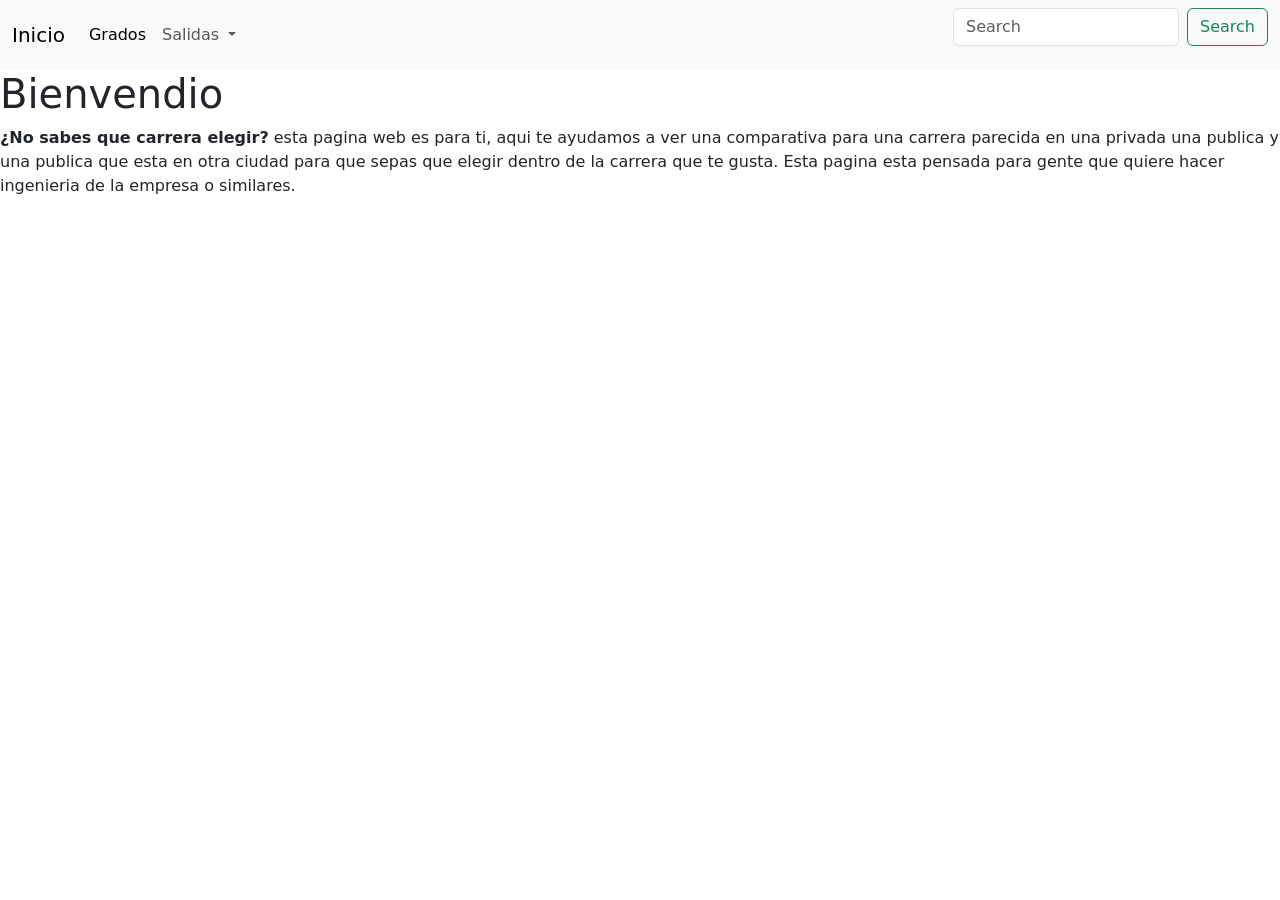
==== index.html @ 3959fe00 "Nuevo repositorio" ====
<html lang="es">
    <head>
        <meta charset="UTF-8">
        <link href="https://cdn.jsdelivr.net/npm/bootstrap@5.3.8/dist/css/bootstrap.min.css" rel="stylesheet" integrity="sha384-sRIl4kxILFvY47J16cr9ZwB07vP4J8+LH7qKQnuqkuIAvNWLzeN8tE5YBujZqJLB" crossorigin="anonymous">
    </head>
<body>
    <nav class="navbar navbar-expand-lg bg-body-tertiary">
        <div class="container-fluid">
          <a class="navbar-brand" href="./index.html">Inicio</a>
          <button class="navbar-toggler" type="button" data-bs-toggle="collapse" data-bs-target="#navbarScroll" aria-controls="navbarScroll" aria-expanded="false" aria-label="Toggle navigation">
            <span class="navbar-toggler-icon"></span>
          </button>
          <div class="collapse navbar-collapse" id="navbarScroll">
            <ul class="navbar-nav me-auto my-2 my-lg-0 navbar-nav-scroll" style="--bs-scroll-height: 100px;">
              <li class="nav-item">
                <a class="nav-link active" aria-current="page" href="./grados.html">Grados</a>
              <li class="nav-item dropdown">
                <a class="nav-link dropdown-toggle" href="./salidas.html" role="button" data-bs-toggle="dropdown" aria-expanded="false">
                  Salidas
                </a>
                <ul class="dropdown-menu">
                  <li><a class="dropdown-item" href="./salidasopciones/salida1.html">Carrera 1</a></li>
                  <li><a class="dropdown-item" href="./salidasopciones/salida2.html">Carrera 2</a></li>
                  <li><a class="dropdown-item" href="./salidasopciones/salida3.html">Carrera 3</a></li>
                  <li><hr class="dropdown-divider"></li>
                  <li><a class="dropdown-item" href="./salidasopciones/comparativa.html">Comparacion</a></li>
                </ul>
            </ul>
            <form class="d-flex" role="search">
              <input class="form-control me-2" type="search" placeholder="Search" aria-label="Search"/>
              <button class="btn btn-outline-success" type="submit">Search</button>
            </form>
          </div>
        </div>
      </nav>
      <h1>Bienvendio</h1>
      <p><strong>¿No sabes que carrera elegir?</strong> esta pagina web es para ti, aqui te ayudamos a ver una comparativa para una carrera parecida en una privada una publica y una publica que esta en otra ciudad para que sepas que elegir dentro de la carrera que te gusta. Esta pagina esta pensada para gente que quiere hacer ingenieria de la empresa o similares. </p>
</body>
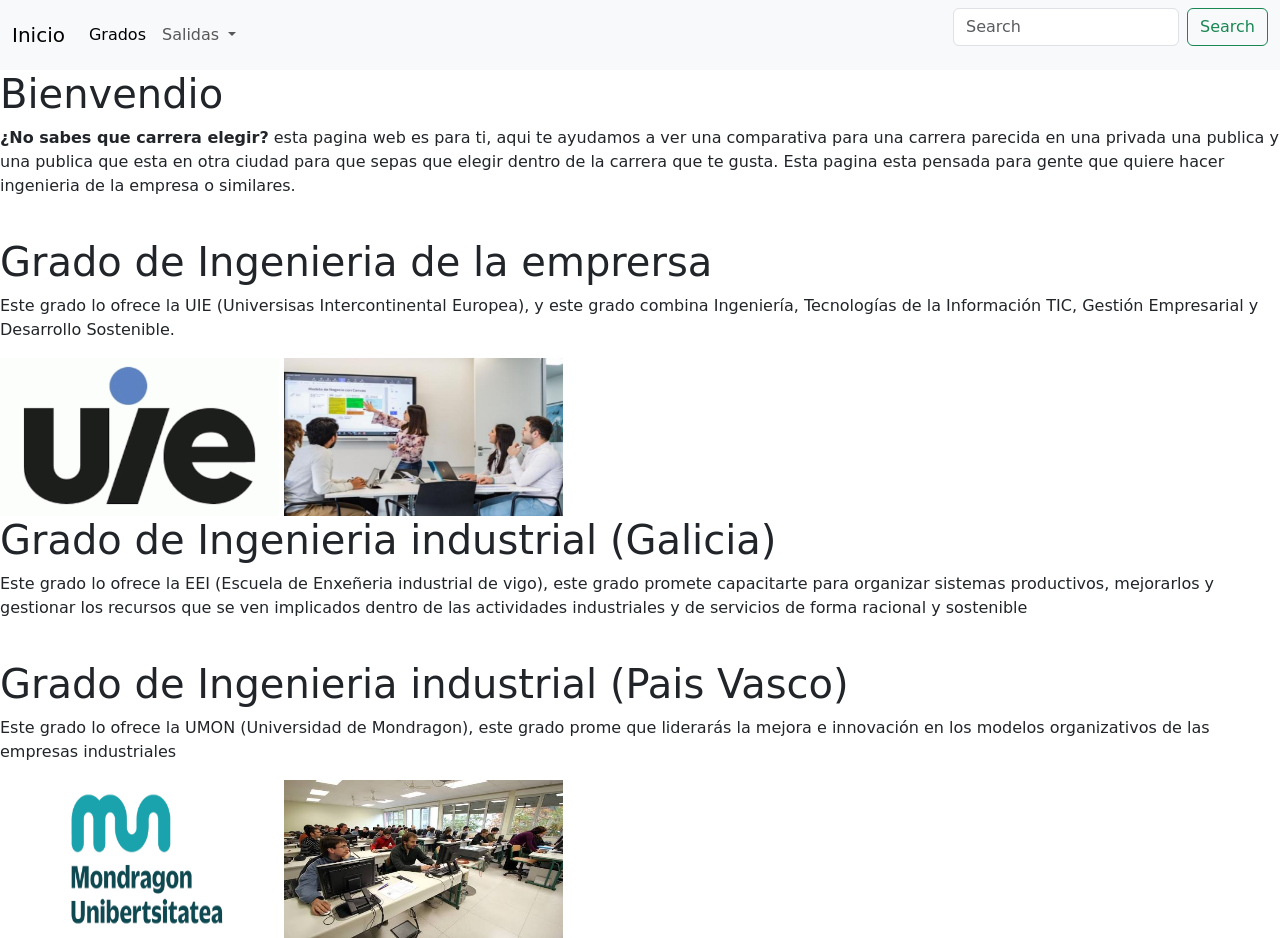
==== commit af088d1f: "Menu" ====
--- a/index.html
+++ b/index.html
@@ -35,4 +35,17 @@
       </nav>
       <h1>Bienvendio</h1>
       <p><strong>¿No sabes que carrera elegir?</strong> esta pagina web es para ti, aqui te ayudamos a ver una comparativa para una carrera parecida en una privada una publica y una publica que esta en otra ciudad para que sepas que elegir dentro de la carrera que te gusta. Esta pagina esta pensada para gente que quiere hacer ingenieria de la empresa o similares. </p>
+      <br>
+      <h1>Grado de Ingenieria de la emprersa</h1>
+      <p>Este grado lo ofrece la UIE (Universisas Intercontinental Europea), y este grado combina Ingeniería, Tecnologías de la Información TIC, Gestión Empresarial y Desarrollo Sostenible.</p>
+      <img src="./img/universidad-intercontinental-de-la-empresa.png" width="279" height="158">
+      <img src="./img/explicacion.jpg" width="279" height="158">
+      <br>
+      <h1>Grado de Ingenieria industrial (Galicia)</h1>
+      <p>Este grado lo ofrece la EEI (Escuela de Enxeñeria industrial de vigo), este grado promete capacitarte para organizar sistemas productivos, mejorarlos y gestionar los recursos que se ven implicados dentro de las actividades industriales y de servicios de forma racional y sostenible</p>
+      <br>
+      <h1>Grado de Ingenieria industrial (Pais Vasco)</h1>
+      <p>Este grado lo ofrece la UMON (Universidad de Mondragon), este grado prome que liderarás la mejora e innovación en los modelos organizativos de las empresas industriales</p>
+      <img src="./img/logouni.png" width="279" height="158">
+      <img src="./img/clases.jpg" width="279" height="158">
 </body>
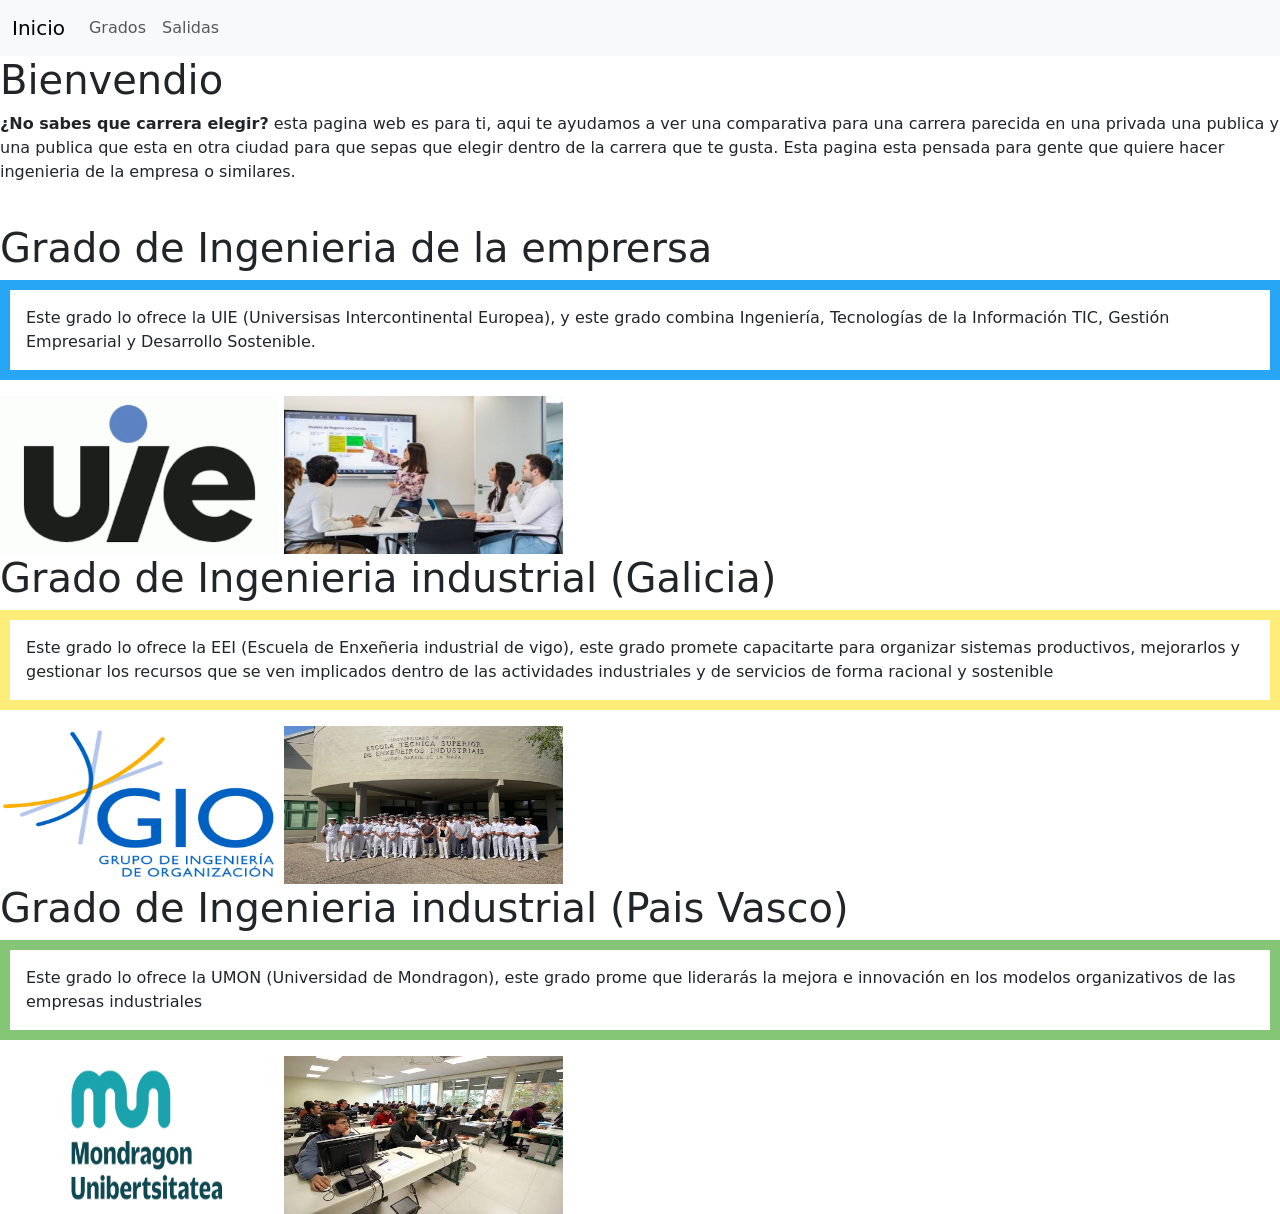
==== commit 46ed4c9e: "Sesion 2 Menu nuevo, css y pagina de grados" ====
--- a/index.html
+++ b/index.html
@@ -1,51 +1,43 @@
 <html lang="es">
     <head>
         <meta charset="UTF-8">
+        <link rel="stylesheet" href="./estiloscss/estilos.css">
         <link href="https://cdn.jsdelivr.net/npm/bootstrap@5.3.8/dist/css/bootstrap.min.css" rel="stylesheet" integrity="sha384-sRIl4kxILFvY47J16cr9ZwB07vP4J8+LH7qKQnuqkuIAvNWLzeN8tE5YBujZqJLB" crossorigin="anonymous">
     </head>
 <body>
-    <nav class="navbar navbar-expand-lg bg-body-tertiary">
-        <div class="container-fluid">
-          <a class="navbar-brand" href="./index.html">Inicio</a>
-          <button class="navbar-toggler" type="button" data-bs-toggle="collapse" data-bs-target="#navbarScroll" aria-controls="navbarScroll" aria-expanded="false" aria-label="Toggle navigation">
-            <span class="navbar-toggler-icon"></span>
-          </button>
-          <div class="collapse navbar-collapse" id="navbarScroll">
-            <ul class="navbar-nav me-auto my-2 my-lg-0 navbar-nav-scroll" style="--bs-scroll-height: 100px;">
-              <li class="nav-item">
-                <a class="nav-link active" aria-current="page" href="./grados.html">Grados</a>
-              <li class="nav-item dropdown">
-                <a class="nav-link dropdown-toggle" href="./salidas.html" role="button" data-bs-toggle="dropdown" aria-expanded="false">
-                  Salidas
-                </a>
-                <ul class="dropdown-menu">
-                  <li><a class="dropdown-item" href="./salidasopciones/salida1.html">Carrera 1</a></li>
-                  <li><a class="dropdown-item" href="./salidasopciones/salida2.html">Carrera 2</a></li>
-                  <li><a class="dropdown-item" href="./salidasopciones/salida3.html">Carrera 3</a></li>
-                  <li><hr class="dropdown-divider"></li>
-                  <li><a class="dropdown-item" href="./salidasopciones/comparativa.html">Comparacion</a></li>
-                </ul>
-            </ul>
-            <form class="d-flex" role="search">
-              <input class="form-control me-2" type="search" placeholder="Search" aria-label="Search"/>
-              <button class="btn btn-outline-success" type="submit">Search</button>
-            </form>
-          </div>
-        </div>
-      </nav>
+  <nav class="navbar navbar-expand-lg bg-body-tertiary">
+    <div class="container-fluid">
+      <a class="navbar-brand" href="index.html">Inicio</a>
+      <button class="navbar-toggler" type="button" data-bs-toggle="collapse" data-bs-target="#navbarNav" aria-controls="navbarNav" aria-expanded="false" aria-label="Toggle navigation">
+        <span class="navbar-toggler-icon"></span>
+      </button>
+      <div class="collapse navbar-collapse" id="navbarNav">
+        <ul class="navbar-nav">
+          <li class="nav-item">
+            <a class="nav-link" href="./grados.html">Grados</a>
+          </li>
+          <li class="nav-item">
+            <a class="nav-link" href="./salidas.html">Salidas</a>
+          </li>
+        </ul>
+      </div>
+    </div>
+  </nav>
       <h1>Bienvendio</h1>
       <p><strong>¿No sabes que carrera elegir?</strong> esta pagina web es para ti, aqui te ayudamos a ver una comparativa para una carrera parecida en una privada una publica y una publica que esta en otra ciudad para que sepas que elegir dentro de la carrera que te gusta. Esta pagina esta pensada para gente que quiere hacer ingenieria de la empresa o similares. </p>
       <br>
       <h1>Grado de Ingenieria de la emprersa</h1>
-      <p>Este grado lo ofrece la UIE (Universisas Intercontinental Europea), y este grado combina Ingeniería, Tecnologías de la Información TIC, Gestión Empresarial y Desarrollo Sostenible.</p>
+      <p class="UIE">Este grado lo ofrece la UIE (Universisas Intercontinental Europea), y este grado combina Ingeniería, Tecnologías de la Información TIC, Gestión Empresarial y Desarrollo Sostenible.</p>
       <img src="./img/universidad-intercontinental-de-la-empresa.png" width="279" height="158">
       <img src="./img/explicacion.jpg" width="279" height="158">
       <br>
       <h1>Grado de Ingenieria industrial (Galicia)</h1>
-      <p>Este grado lo ofrece la EEI (Escuela de Enxeñeria industrial de vigo), este grado promete capacitarte para organizar sistemas productivos, mejorarlos y gestionar los recursos que se ven implicados dentro de las actividades industriales y de servicios de forma racional y sostenible</p>
+      <p class="EEI">Este grado lo ofrece la EEI (Escuela de Enxeñeria industrial de vigo), este grado promete capacitarte para organizar sistemas productivos, mejorarlos y gestionar los recursos que se ven implicados dentro de las actividades industriales y de servicios de forma racional y sostenible</p>
+      <img src="./img/logovigo.jpg" width="279" height="158">
+      <img src="./img/escuela-de-ingenieria-industrial-36020660.avif" width="279" height="158">
       <br>
       <h1>Grado de Ingenieria industrial (Pais Vasco)</h1>
-      <p>Este grado lo ofrece la UMON (Universidad de Mondragon), este grado prome que liderarás la mejora e innovación en los modelos organizativos de las empresas industriales</p>
+      <p class="UMON">Este grado lo ofrece la UMON (Universidad de Mondragon), este grado prome que liderarás la mejora e innovación en los modelos organizativos de las empresas industriales</p>
       <img src="./img/logouni.png" width="279" height="158">
       <img src="./img/clases.jpg" width="279" height="158">
 </body>
--- a/estiloscss/estilos.css
+++ b/estiloscss/estilos.css
@@ -0,0 +1,13 @@
+.UIE {
+    border: 10px solid #27A6F5;
+    padding: 1rem;
+  }
+
+.EEI {
+    border: 10px solid #FFED7A;
+    padding: 1rem; 
+}
+.UMON {
+    border: 10px solid #85C676;
+    padding: 1rem; 
+}
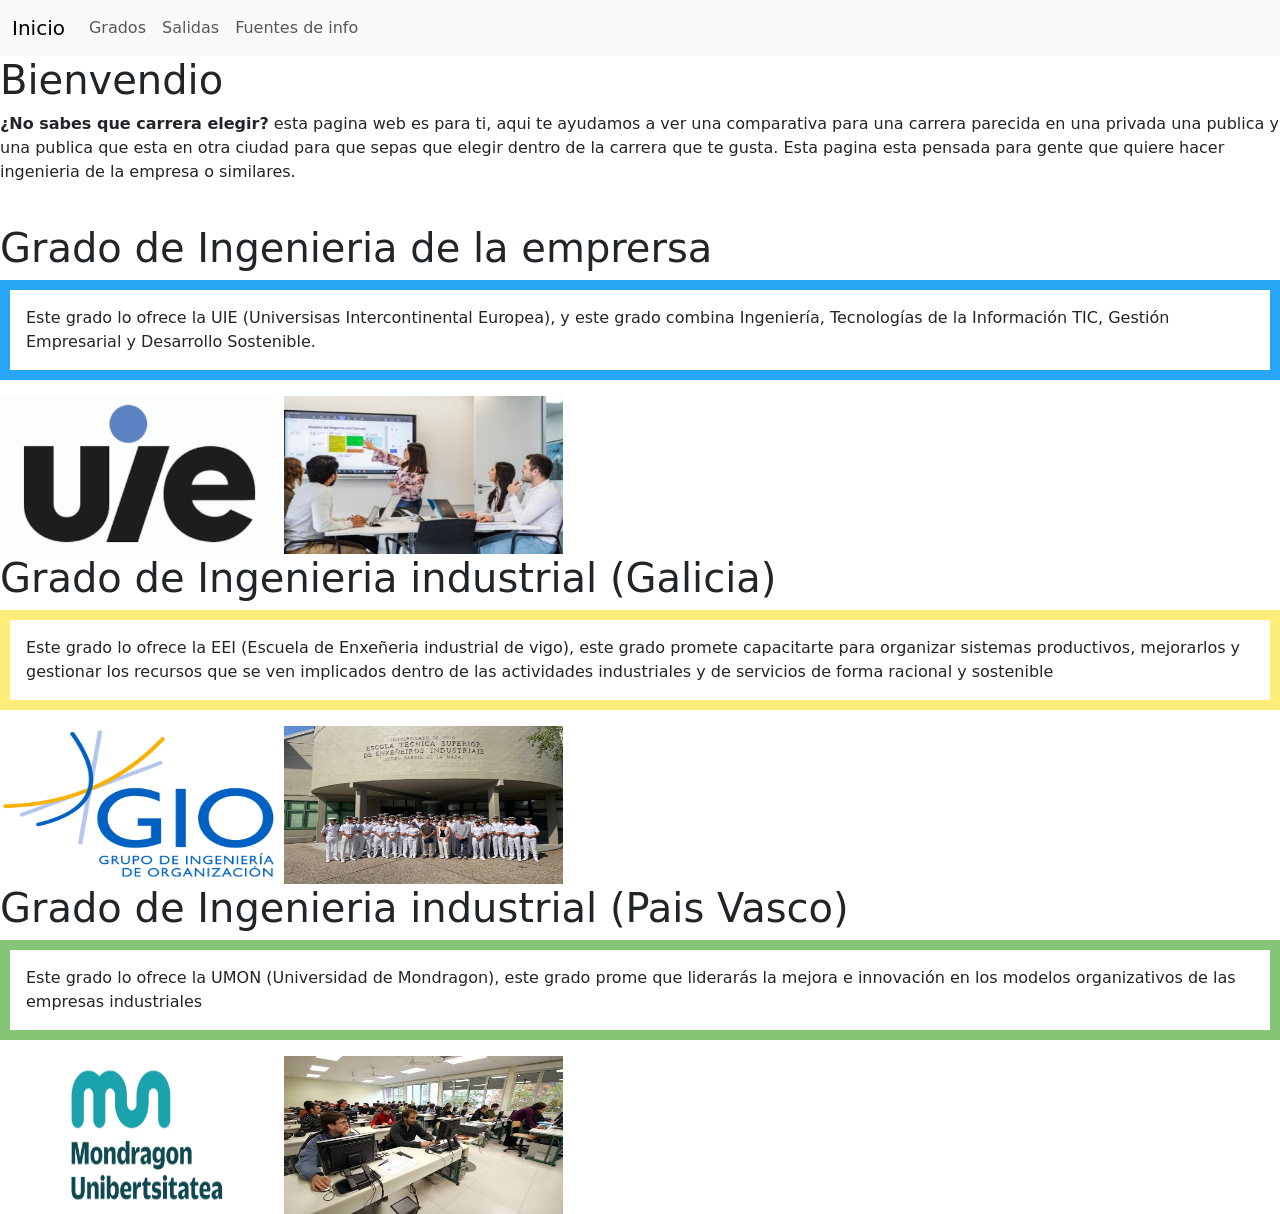
==== commit fade0d7c: "sesion 3 añado paginas nuevas añado acordeon a salidas añado tarjetas a grados añado conlcusiones añ" ====
--- a/index.html
+++ b/index.html
@@ -18,6 +18,9 @@
           </li>
           <li class="nav-item">
             <a class="nav-link" href="./salidas.html">Salidas</a>
+          </li>
+          <li class="nav-item">
+            <a class="nav-link" href="./fuentes.html">Fuentes de info</a>
           </li>
         </ul>
       </div>
@@ -40,4 +43,6 @@
       <p class="UMON">Este grado lo ofrece la UMON (Universidad de Mondragon), este grado prome que liderarás la mejora e innovación en los modelos organizativos de las empresas industriales</p>
       <img src="./img/logouni.png" width="279" height="158">
       <img src="./img/clases.jpg" width="279" height="158">
-</body>+    <script src="https://cdn.jsdelivr.net/npm/bootstrap@5.3.8/dist/js/bootstrap.bundle.min.js" integrity="sha384-FKyoEForCGlyvwx9Hj09JcYn3nv7wiPVlz7YYwJrWVcXK/BmnVDxM+D2scQbITxI" crossorigin="anonymous"></script>
+</body>
+</html>
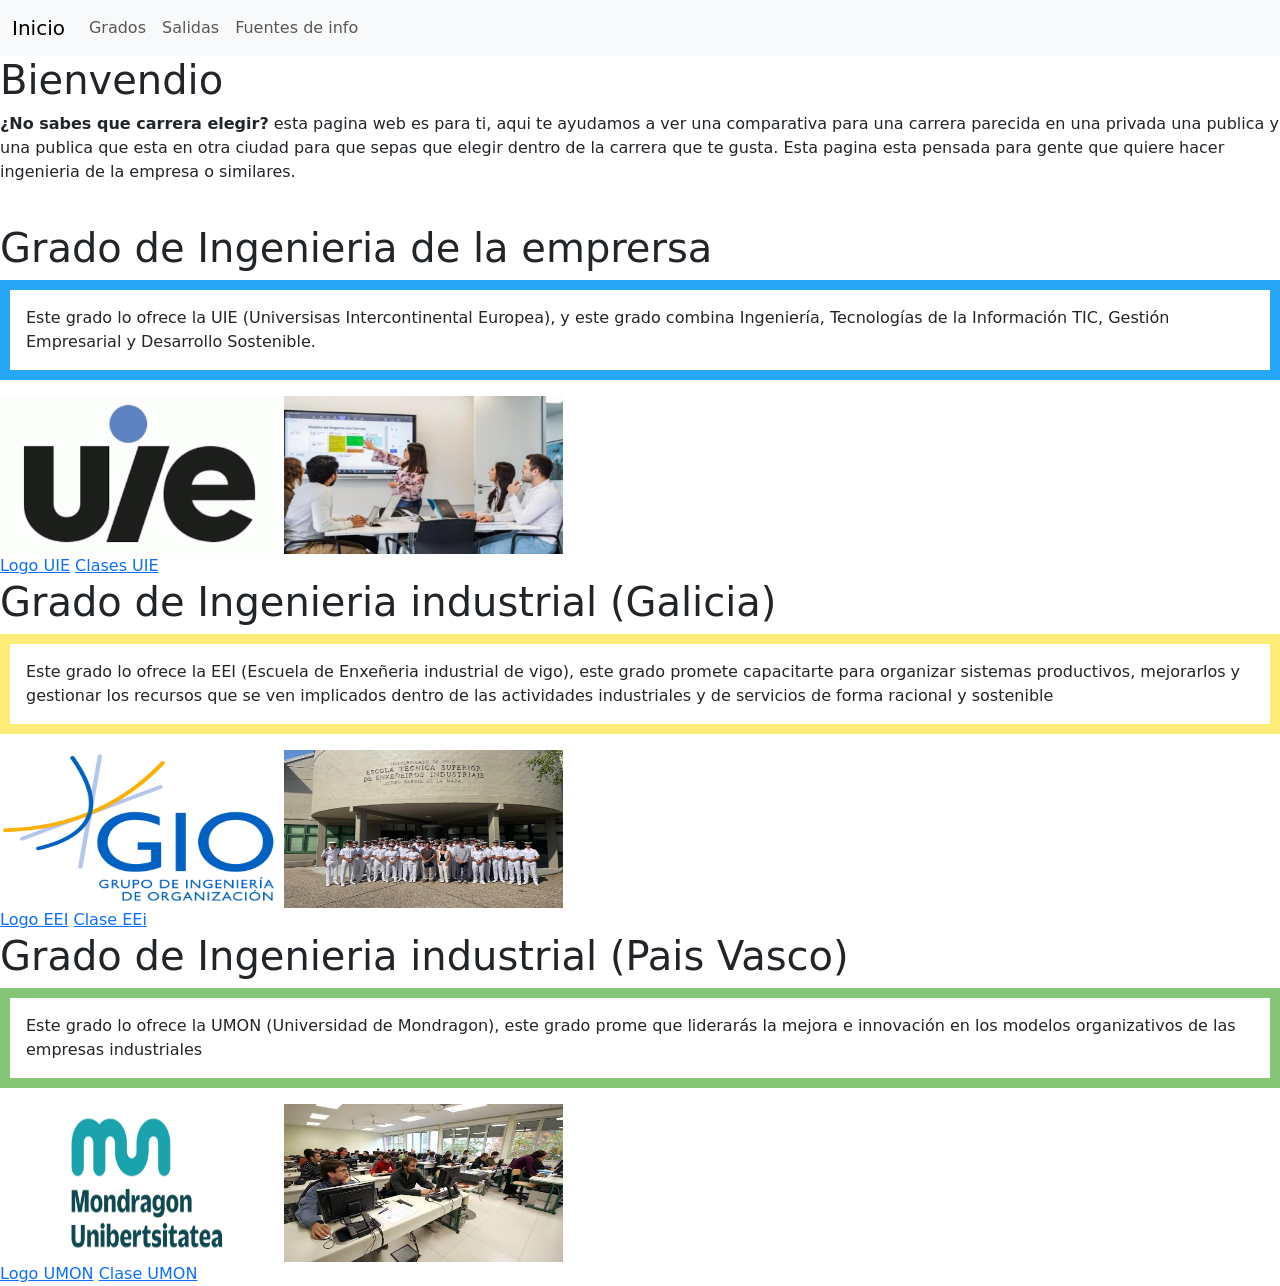
==== commit 7c44fcee: "sesion 8 pongo todos los pies de imagen añado pagina de fuentes, añado videos introductorios univers" ====
--- a/index.html
+++ b/index.html
@@ -34,15 +34,24 @@
       <img src="./img/universidad-intercontinental-de-la-empresa.png" width="279" height="158">
       <img src="./img/explicacion.jpg" width="279" height="158">
       <br>
+      <a href="https://www.topformacion.es/grado-en-ingenieria-de-la-empresa-p69285.html "> Logo UIE</a>
+      <a href="https://www.emagister.com/grado-ingenieria-empresa-cursos-3758759.htm"> Clases UIE</a>
+      <br>
       <h1>Grado de Ingenieria industrial (Galicia)</h1>
       <p class="EEI">Este grado lo ofrece la EEI (Escuela de Enxeñeria industrial de vigo), este grado promete capacitarte para organizar sistemas productivos, mejorarlos y gestionar los recursos que se ven implicados dentro de las actividades industriales y de servicios de forma racional y sostenible</p>
       <img src="./img/logovigo.jpg" width="279" height="158">
       <img src="./img/escuela-de-ingenieria-industrial-36020660.avif" width="279" height="158">
       <br>
+      <a href="https://gio.uvigo.es/  "> Logo EEI</a>
+      <a href="https://gradopedia.es/_next/image?url=https%3A%2F%2F3cg85olc5mmpo9a5.public.blob.vercel-storage.com%2Fcenter-images%2Foriginales%2Fuvigo%2Fescuela-de-ingenieria-industrial-36020660.jpg&w=3840&q=75 "> Clase EEi</a>
+      <br>
       <h1>Grado de Ingenieria industrial (Pais Vasco)</h1>
       <p class="UMON">Este grado lo ofrece la UMON (Universidad de Mondragon), este grado prome que liderarás la mejora e innovación en los modelos organizativos de las empresas industriales</p>
       <img src="./img/logouni.png" width="279" height="158">
       <img src="./img/clases.jpg" width="279" height="158">
+      <br>
+      <a href="https://www.u-ranking.es/universidad/UMON"> Logo UMON</a>
+      <a href="https://www.flickr.com/photos/mondragonunibertsitatea/5682785255 "> Clase UMON</a>
     <script src="https://cdn.jsdelivr.net/npm/bootstrap@5.3.8/dist/js/bootstrap.bundle.min.js" integrity="sha384-FKyoEForCGlyvwx9Hj09JcYn3nv7wiPVlz7YYwJrWVcXK/BmnVDxM+D2scQbITxI" crossorigin="anonymous"></script>
 </body>
 </html>
--- a/estiloscss/estilos.css
+++ b/estiloscss/estilos.css
@@ -10,4 +10,8 @@
 .UMON {
     border: 10px solid #85C676;
     padding: 1rem; 
+}
+.conclusion {
+    border: 10px solid #58E8BC;
+    padding: 1rem; 
 }
